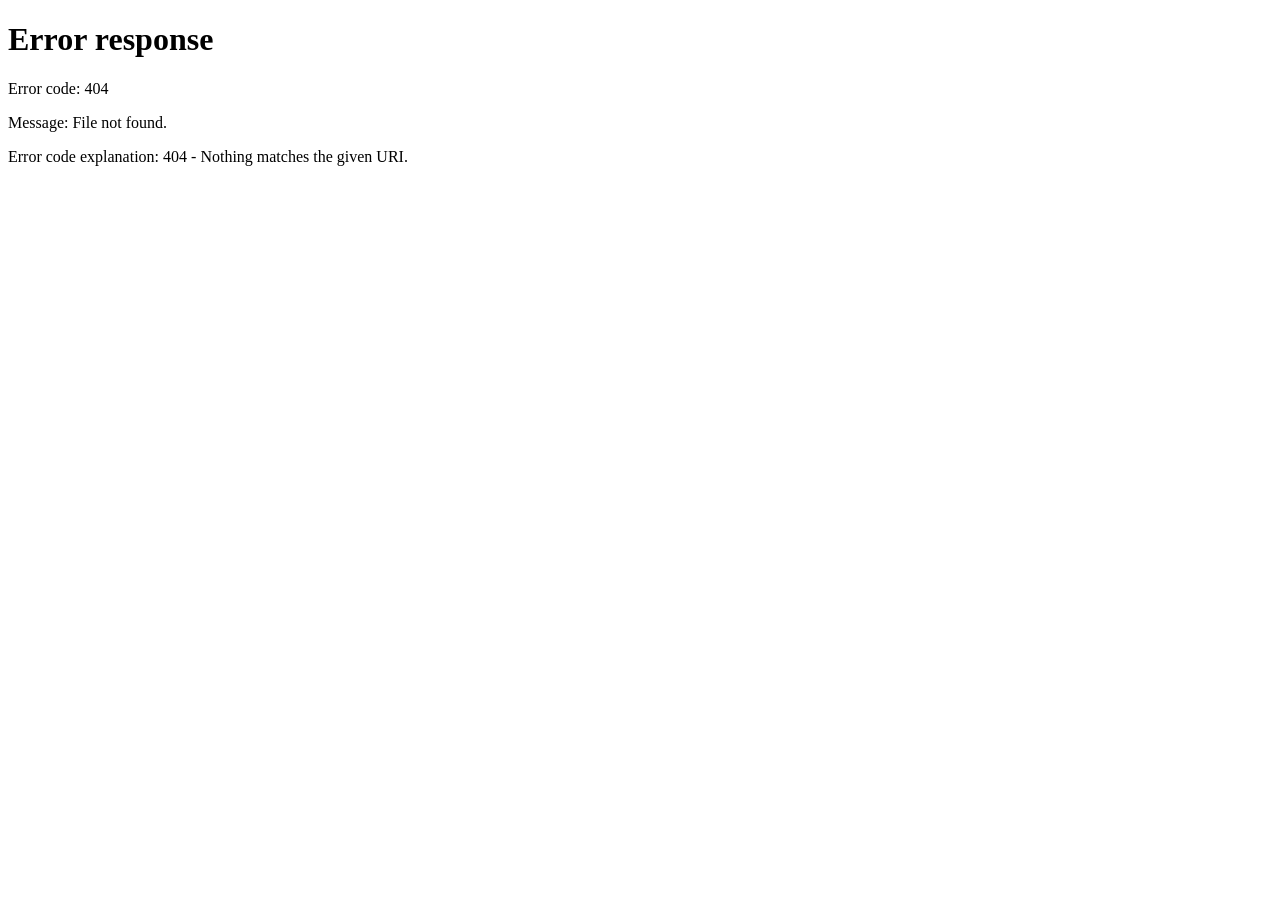
==== src/main/resources/static/index.html @ 8a818085 "Simple dashboard for showcase" ====
<!doctype html>
<html lang="es">
<head>
    <meta charset="UTF-8" />
    <meta http-equiv="refresh" content="0; url=/dashboard.html" />
    <title>Gestion Comedores</title>
</head>
<body>
<p>Redirigiendo al panel...</p>
<p>Si no redirige, abrir <a href="/dashboard.html">/dashboard.html</a>.</p>
</body>
</html>
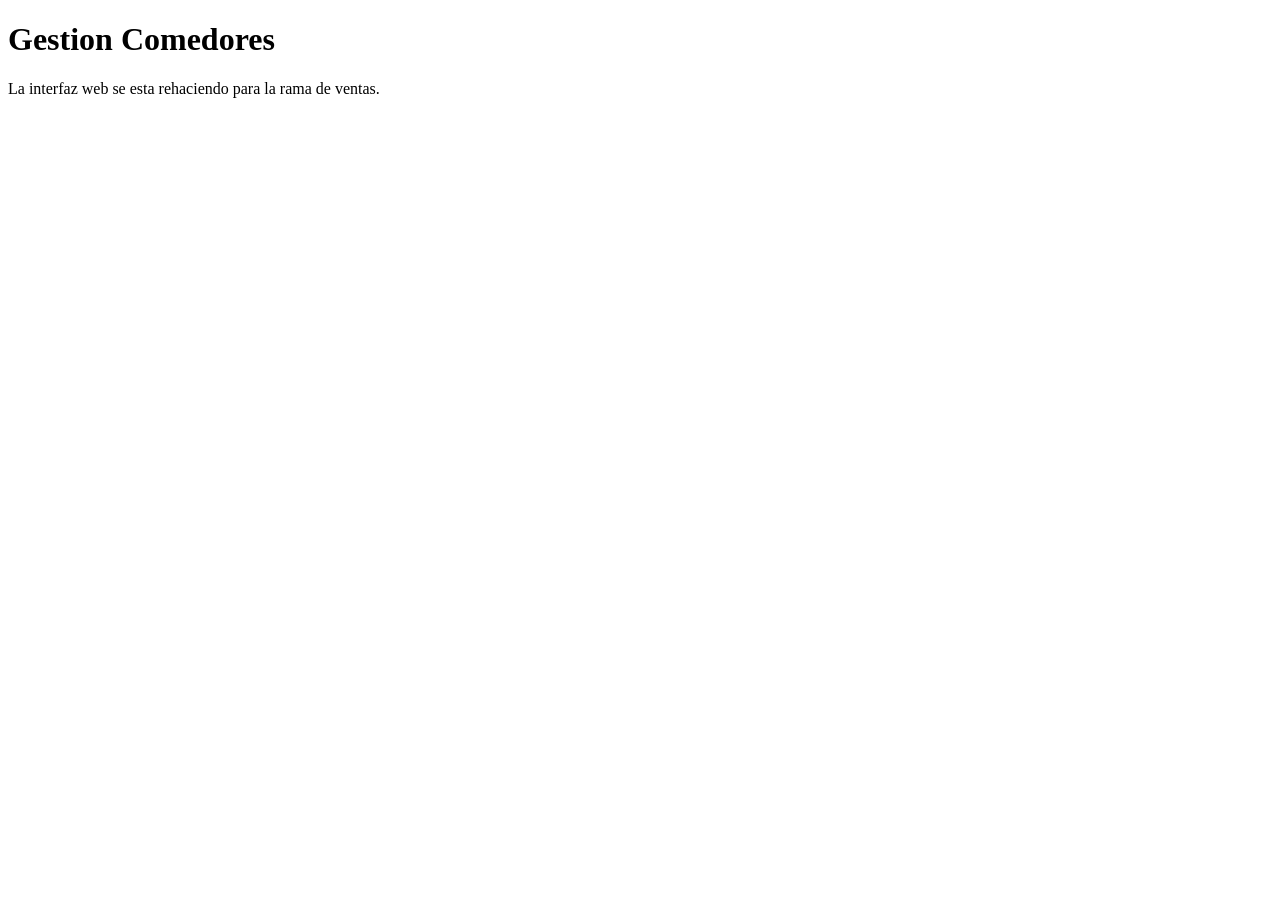
==== commit d2c6e2fe: "Simple dashboard for showcase" ====
--- a/src/main/resources/static/index.html
+++ b/src/main/resources/static/index.html
@@ -2,11 +2,12 @@
 <html lang="es">
 <head>
     <meta charset="UTF-8" />
-    <meta http-equiv="refresh" content="0; url=/dashboard.html" />
     <title>Gestion Comedores</title>
 </head>
 <body>
-<p>Redirigiendo al panel...</p>
-<p>Si no redirige, abrir <a href="/dashboard.html">/dashboard.html</a>.</p>
+<main>
+    <h1>Gestion Comedores</h1>
+    <p>La interfaz web se esta rehaciendo para la rama de ventas.</p>
+</main>
 </body>
 </html>
